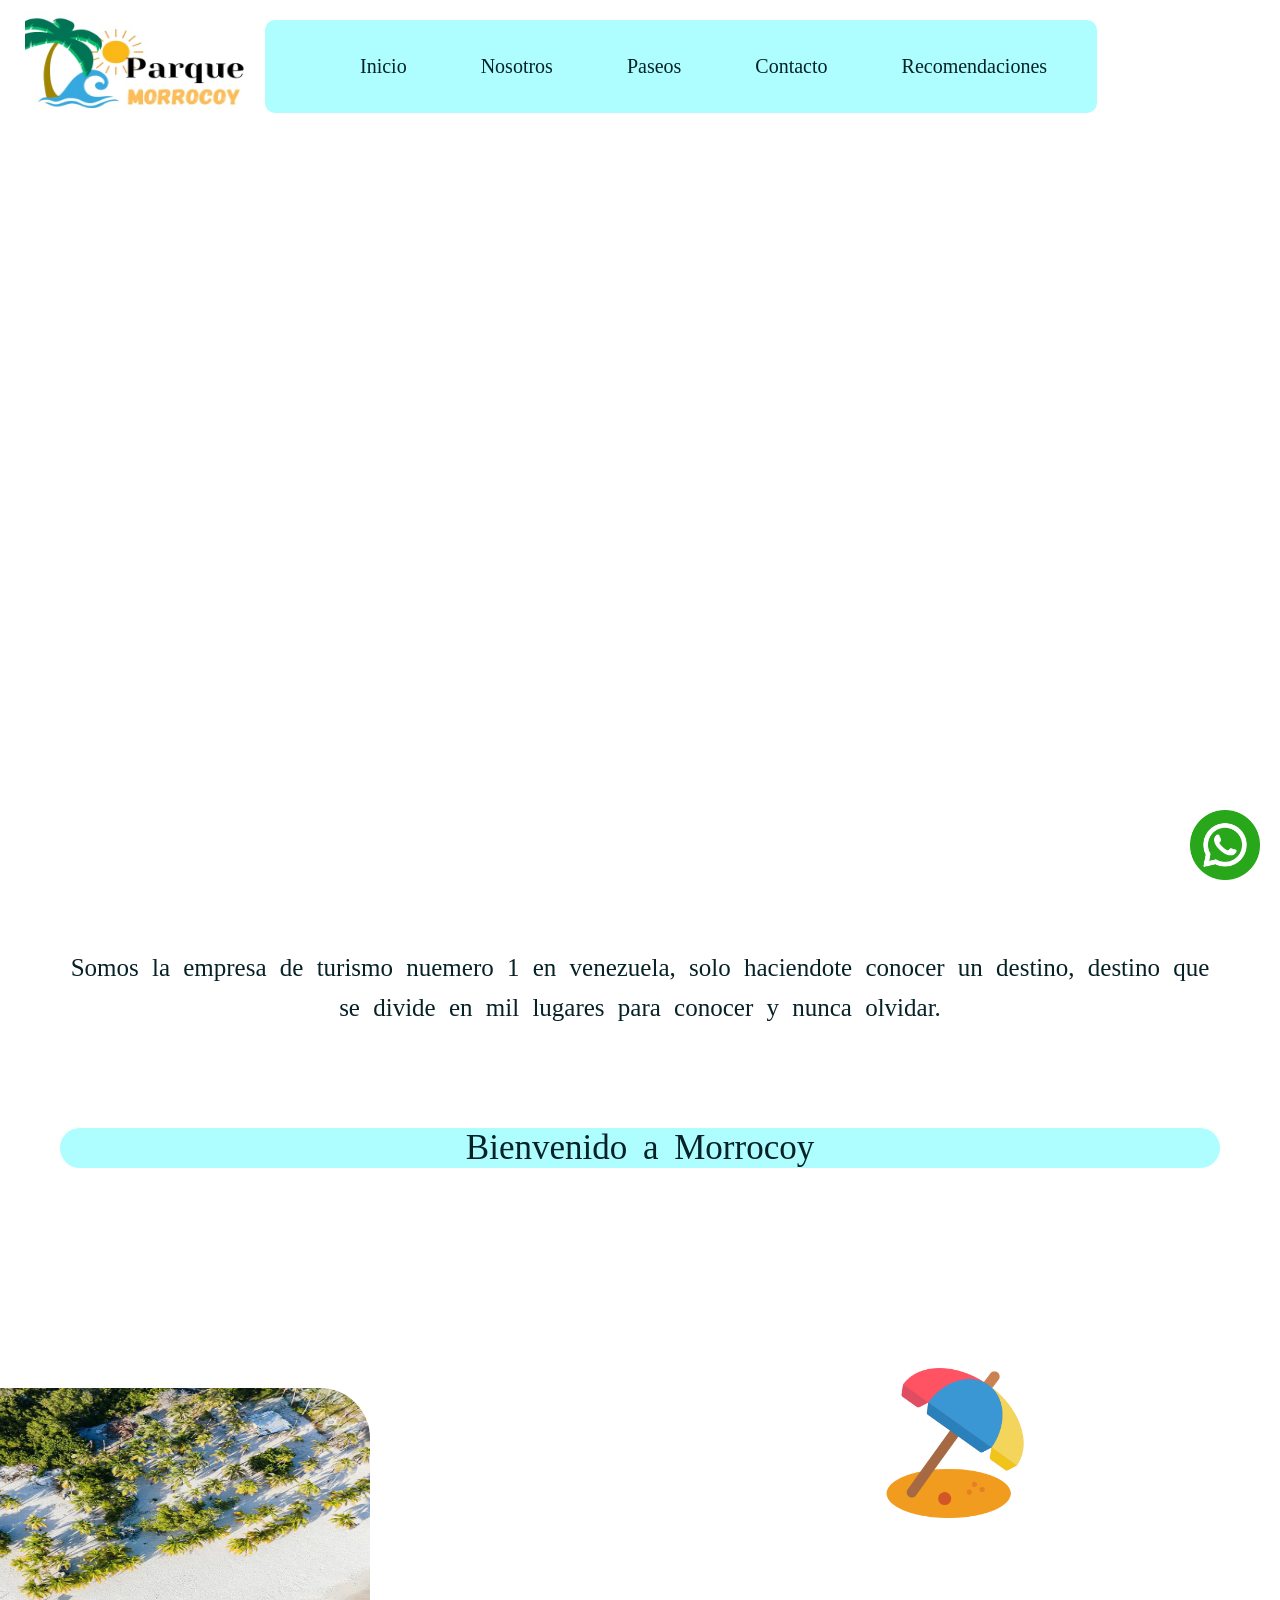
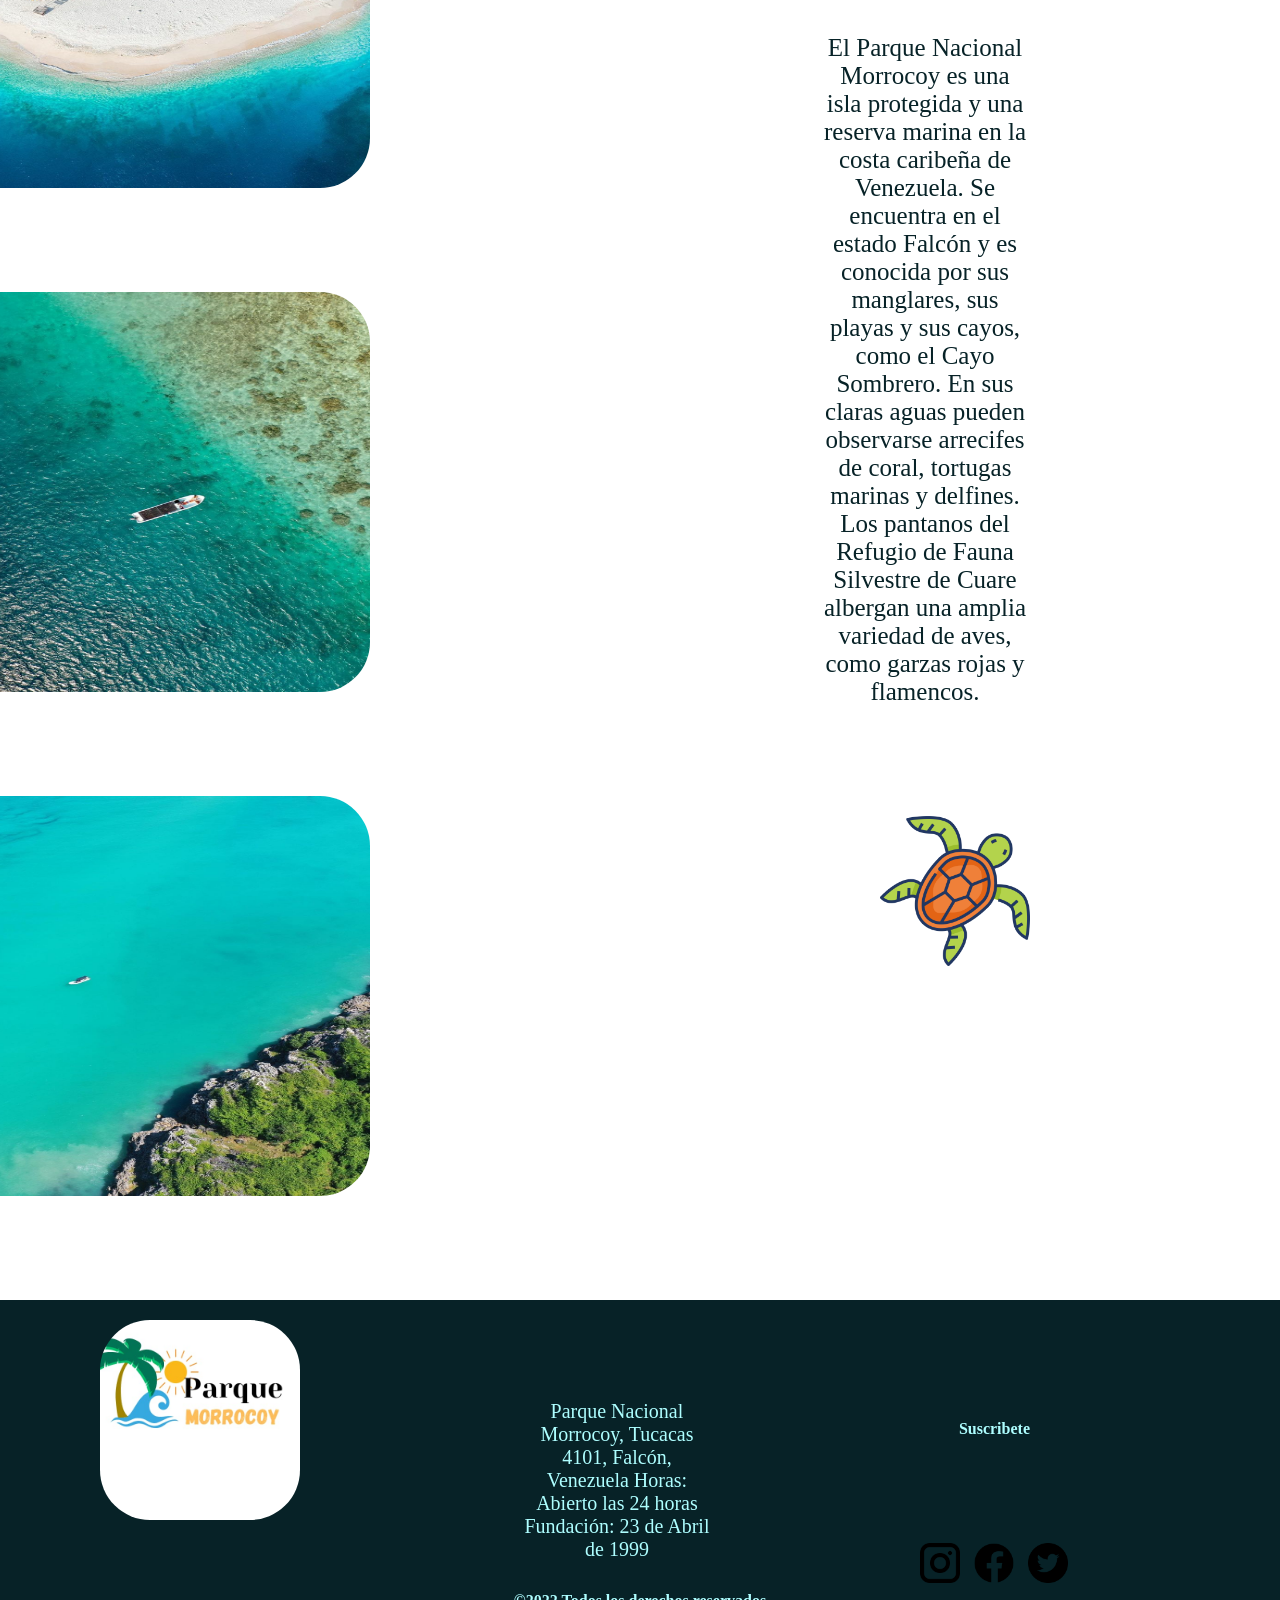
==== index.html @ 807e0ead "inicie git en mi proyecto" ====
<!DOCTYPE html>
<html lang="en">

<head>
    <!--etiquetas meta -->
    <meta charset="UTF-8">
    <meta http-equiv="X-UA-Compatible" content="IE=edge">
    <meta name="viewport" content="width=device-width, initial-scale=1.0">
    <!-- Link de tipografia -->
    <link rel="preconnect" href="https://fonts.googleapis.com">
    <link rel="preconnect" href="https://fonts.gstatic.com" crossorigin>
    <!-- Link Css -->
    <link rel="stylesheet" href="css/estilo.css">
    <!-- titulo de la pagina -->
    <title>Parque Morrocoy</title>
</head>

<body>

    <div class="container">
        <!-- Header -->
        <header class="header">
            <img src="img/logo.jpeg" alt="logo" class="logo">
            <nav class="nav">
                <ul class="ulPadre">
                    <li><a href="index.html">Inicio</a></li>
                    <li><a href="pages/nosotros.html">Nosotros</a></li>
                    <li><a href="pages/paseos.html">Paseos</a>
                        <ul class="ulHijo">
                            <li><a href="">Cayo Sal</a></li>
                            <li><a href="">Cayo Sombrero</a></li>
                            <li><a href="">Cayo Pescador</a></li>
                        </ul>
                    </li>
                    <li><a href="pages/contacto.html">Contacto</a></li>
                    <li><a href="pages/recomendaciones.html">Recomendaciones</a></li>
                </ul>
            </nav>
        </header>

        <!-- Main -->
        <main class="main">
            <div>
                <video src="video/videomorrocoy.mp4" class="video" muted autoplay loop></video>
            </div>
            <p class="parrafo">Somos la empresa de turismo nuemero 1 en venezuela, solo haciendote conocer un destino,
                destino que se divide
                en mil lugares para conocer y nunca olvidar.
            </p>
            <p class="bienvenido">Bienvenido a Morrocoy </p>

            <!-- Seccion de bienvenido -->
            <section>
                <div class="container1">
                    <div class="container__text">
                        <div>
                            <img src="img/sombrilla.png" alt="sombrilla" class="sombrilla">
                        </div>
                        <p class="texto">El Parque Nacional Morrocoy es una isla protegida y una reserva marina en la costa caribeña
                            de
                            Venezuela. Se encuentra en el estado Falcón y es conocida por sus manglares, sus playas y
                            sus
                            cayos, como el Cayo Sombrero. En sus claras aguas pueden observarse arrecifes de coral,
                            tortugas
                            marinas y delfines. Los pantanos del Refugio de Fauna Silvestre de Cuare albergan una amplia
                            variedad de aves, como garzas rojas y flamencos.
                        </p>
                        <div>
                            <img src="img/tortuga.png" alt="tortuga" class=" tortuga ">
                        </div>
                    </div>
                    <div class="container__imagen">
                        <img src="img/imagen8.jpeg" alt="imagenplaya" class="imagen">
                        <img src="img/imagen1.jpeg" alt="imagenmarconbote" class="imagen">
                        <img src="img/imagen2.jpeg" alt="imagenmarconbote" class="imagen">
                    </div>
                </div>
            </section>
        </main>

        <!-- Footer -->
        <footer class="footer">
            <div class="containerFooter">
                <div class="logoFooter">
                    <img src="img/logo.jpeg" alt="logo" class="imagenLogo">
                </div>
                <div>
                    <p class="parrafo__footer">Parque Nacional Morrocoy, Tucacas 4101, Falcón, Venezuela
                        Horas:
                        Abierto las 24 horas
                        Fundación: 23 de Abril de 1999
                    </p>
                </div>
                <div>
                    <h4 class="suscribete">Suscribete</h4>
                    <div class="redes">
                        <img src="img/instagram.png" alt="instagram" class="instagram">
                        <img src="img/facebook.png" alt="facebook" class="facebook">
                        <img src="img/twitter.png" alt="twitter" class="twitter">
                    </div>
                </div>
                <img src="img/whatsapp.png" alt="whatsapp" class="whatsapp">
            </div>
            <div>
                <h4> ©2022 Todos los derechos reservados</h4>
            </div>
        </footer>
    </div>
</body>

</html>
---- css/estilo.css ----
/*reset*/
* {
    margin: 0;
    padding: 0;
}


/* aplicando grid */
.container {
    display: grid;
    grid-template-columns: 1fr 1fr 1fr 1fr;
    grid-template-rows: 0.1fr 0.1fr 0.1fr;
    gap: 0px 0px;
    grid-template-areas:
        "header header header header"
        "main main main main"
        "footer footer footer footer";
    height: 100vh;
}

.header {
    grid-area: header;
}

.footer {
    grid-area: footer;
}

.main {
    grid-area: main;
}


/* Estilo al Body */
body {
    background-color: #ffffff;
    font-family: 'Playfair Display', serif;
    font-family: 'The Nautigal', cursive;
}


/* Estilo al header */
.logo {
    width: 240px;
    height: 200px;
    margin-left: 25px;
}


/* Estilo al nav */
.nav {
    position: fixed;
    width: 65vw;
    margin: 20px 265px;
    background-color: #AEFEFF;
    top: 0;
    left: 0;
    right: 0;
    border-radius: 10px;
}

.nav ul {
    list-style: none;
}

.ulPadre {
    margin-left: 60px;
}

.ulPadre>li {
    position: relative;
    display: inline-block;
}

.ulPadre>li>a {
    display: block;
    text-decoration: none;
    color: #072227;
    padding: 20px;
    margin: 15px;
    font-weight: 90px;
    font-size: 20px;
}

.ulHijo {
    position: absolute;
    background-color: white;
    display: block;
    display: none;
    width: 100%;
}

.ulHijo li a {
    display: block;
    padding: 10px;
    font-size: 20px;
    text-decoration: none;
    color: #072227;

}

.ulPadre li:hover .ulHijo {
    display: block;
}


/* Estilo Seccion Inicio */
/* Main */
h1 {
    color: white;
    background-color: #072227;
    padding: 50px;
    text-align: center;
    font-size: 50px;
}

.video {
    width: 100%;
}

.parrafo {
    margin: 100px 60px;
    text-align: center;
    color: #072227;
    font-size: 25px;
    word-spacing: 7px;
    line-height: 40px;
}

.bienvenido {
    margin: 100px 60px 50px 60px;
    text-align: center;
    color: #072227;
    font-size: 35px;
    word-spacing: 7px;
    background-color: #AEFEFF;
    border-radius: 100px;
}

.container1 {
    display: flex;
    flex-direction: row-reverse;
}

.container__imagen {
    margin-top: 120px;
}

.container__text {
    margin: 150px 250px;
    font-size: 25px;
    color: #072227;
    text-align: center;
}

.tortuga {
    width: 150px;
    margin-top: 110px;
    margin-left: 60px;

}

.sombrilla {
    width: 150px;
    margin-left: 60px;
    margin-bottom: 110px;
}

.imagen {
    width: 500px;
    height: 400px;
    margin: 50px 200px;
    border-radius: 50px;
}


/* Estilo Footer */
footer {
    color: #AEFEFF;
    background-color: #072227;
    text-align: center;
    margin-top: 50px;
    padding: 20px 100px 15px 100px;
}

.containerFooter {
    display: flex;
    flex-direction: row;
}


/* Img whatsapp */
.whatsapp {
    position: fixed;
    bottom: 0;
    right: 0;
    width: 70px;
    margin-right: 20px;
    margin-bottom: 20px;
}

.parrafo__footer {
    color: #AEFEFF;
    font-size: 20px;
    text-align: center;
    display: block;
    margin: 80px 95px 0px 120px
}

.logoFooter {
    margin: 0px 300px 0 0px;
    width: 0px
}

.imagenLogo {
    width: 200px;
    border-radius: 50px;

}

.suscribete {
    margin: 100px 150px;

}

.instagram {
    width: 40px;
    margin: 5px;

}

.facebook {
    width: 40px;
    margin: 5px;
}

.twitter {
    width: 40px;
    margin: 5px;
}


/* Estilo Seccion nosotros */
.imgNosotros {
    width: 700px;
    height: 800px;
    margin: 50px 400px;
    border-radius: 50px;
}

.imgPaseo {
    width: 700px;
    height: 600px;
    margin: 50px 400px;
    border-radius: 50px;
}


/* Estilo Seccion Paseos */
.cayos {
    display: flex;
    flex-direction: row;
    margin: 100px 40px;
}

.texto__cayos {
    margin: 0px 120px;
}

.subtitulo__cayos {
    color: #072227;
    font-size: 30px;
    font-style: italic;
    margin: 10px;
    background-color: #AEFEFF;
    border-radius: 30px;
}

.parrafo__cayos {
    color: #072227;
    font-size: 18px;
    margin: 40px 10px;
    text-align: justify;
    line-height: 35px;
    word-spacing: 18px;
}

.img__cayos {
    width: 500px;
    border-radius: 40px;
}


/* Estilo Seccion Contacto */
.subtitulo__contacto {
    text-align: center;
    margin: 50px;
    font-size: 25px;
}

.formulario {
    background-color: #AEFEFF;
    width: 900px;
    height: 350px;
    margin: auto;
    margin-top: 50px;
    padding-top: 50px;
    font-size: 15px;
    border-radius: 50px;
    border: none;
}

.container__form {
    margin: 40px 230px;
}

label {
    font-size: 20px;
}

.input {
    border-radius: 50px;
    border: none;
    width: 200px;
    height: 30px;
    margin-left: 20px;
}

select {
    margin-left: 20px;
    height: 25px;
}

.enviar {
    background-color: #072227;
    width: 400px;
    block-size: 30px;
    color: #AEFEFF;
    margin-left: 245px;
}

.enviar:hover {
    background-color: white;
}

/* Aqui van las medias queries */
/* Media queries tablet */
@media (max-width: 1024px) and (min-width: 600px) {

    /* Seccion Inicio */
    .nav {
        width: 70%;
        height: 100px;
        margin: 20px 0px 20px 200px;

    }

    .ulPadre>li>a {
        padding: 0;
        margin: 30px 10px;
    }

    .logo {
        width: 17%;
    }

    .main {
        width: 63.6em;
    }

    .container1 {
        display: flex;
        flex-direction: row-reverse;
        justify-content: flex-end;
    }

    .imagen {
        margin: 50px 30px;
        width: 400px;
    }

    .suscribete {
        margin: 50px 0;
    }

    .parrafo__footer {
        margin: 80px 217px 0px 0px;
    }

    .texto {
        font-size: 1.3rem;
        margin-right: 80px;
    }

    .sombrilla {
        margin-right: 100px;
    }

    .tortuga {
        margin-right: 100px;
    }

    /* Seccion Nosotros */
    .imgNosotros {
        margin: 5px 0 5px 200px;
    }


    /* Seccion paseo */
    .imgPaseo {
        margin: 5px 0 5px 200px;
    }

    .img__cayos {
        height: 350px;
    }

    .parrafo__cayos {
        word-spacing: 0.1rem;
    }


}


/* Media queries mobile */
@media (max-width: 599px) and (min-width: 320px) {

    /* Seccion inicio */
    .nav {
        width: 70%;
        height: 100px;
        margin: 20px 0px 20px 200px;

    }

    .ulPadre>li>a {
        padding: 0;
        margin: 30px 10px;
    }

    .logo {
        width: 17%;
    }

    .main {
        width: 63.6em;
    }

    .container1 {
        display: flex;
        flex-direction: row-reverse;
        justify-content: flex-end;
    }

    .imagen {
        margin: 50px 30px;
        width: 400px;
    }

    .suscribete {
        margin: 50px 0;
    }

    .texto {
        font-size: 1.3rem;
        margin-right: 80px;
    }

    .sombrilla {
        margin-right: 100px;
    }

    .tortuga {
        margin-right: 100px;
    }

    .parrafo__footer {
        margin: 80px 217px 0px 0px;
    }

    /* Seccion Nosotros */
    .parrafo {
        font-size: 1.8rem;
        line-height: 3rem;
    }

    .imgNosotros {
        margin: 5px 0 5px 170px;
    }

    /* Seccion Paseos */
    .imgPaseo {
        margin: 5px 0 5px 170px;
    }

    .img__cayos {
        height: 350px;
        margin-top: 150px;
    }

    .texto__cayos {
        margin: 0 30px;
    }

    .parrafo__cayos {
        font-size: 1.8rem;
        word-spacing: 0.1rem;
        line-height: 3rem;
    }


    /* Seccion Contacto */
    .subtitulo__contacto {
        font-size: 2.3rem;
        margin: 120px 20px;
    }

    .formulario {
        height: 800px;
        padding-bottom: 30px;
        margin-bottom: 100px;
    }

    label {
        font-size: 2rem;
        word-spacing: 0.5rem;
    }

    .input {
        width: 230px;
        height: 55px;
        margin-top: 30px;
        margin-left: auto;
    }

    select {
        width: 230px;
        height: 55px;
        margin-top: 30px;
        margin-left: auto;
    }

    .enviar {
        width: 450px;
        block-size: 65px;
        font-size: 2rem;
    }


    /* Seccion Recomendaciones */
    .recomendaciones p {
        font-size: 2.5rem;
        line-height: 5rem;
        margin: 150px 60px;
    }
}
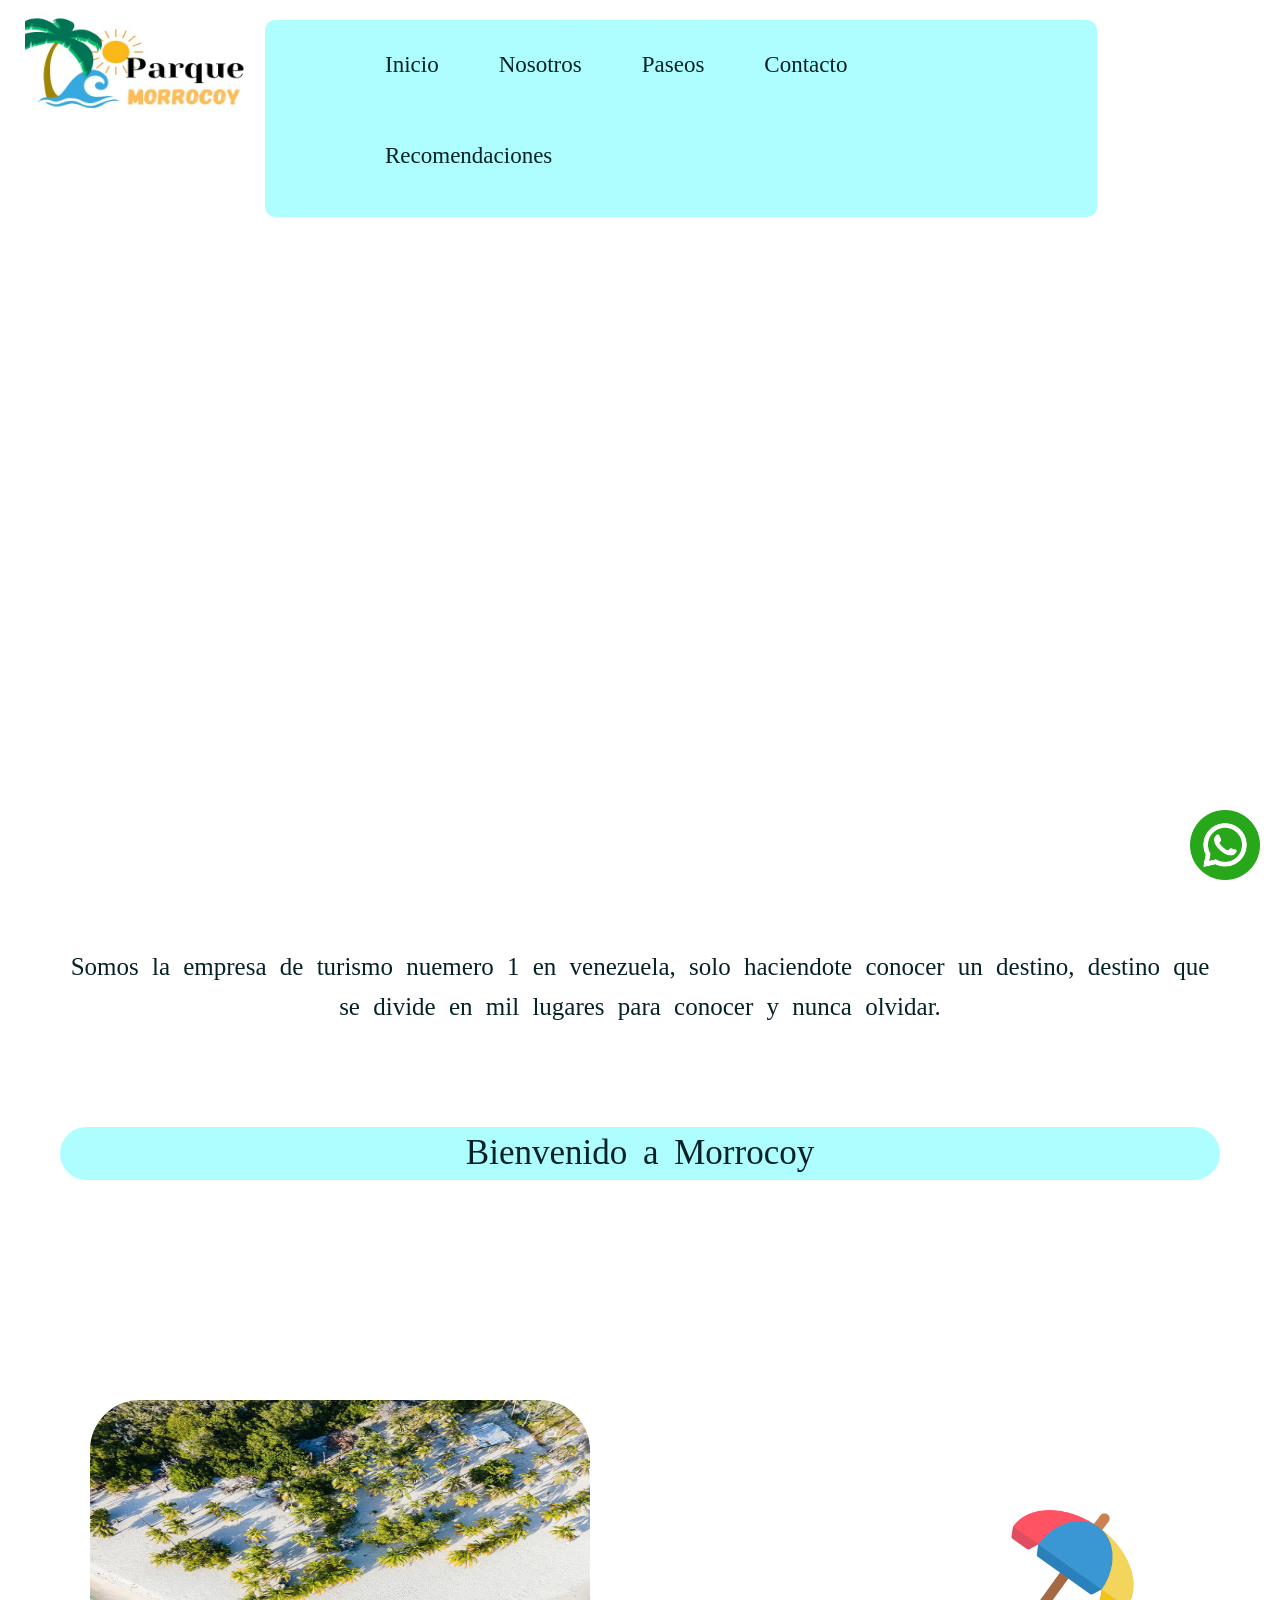
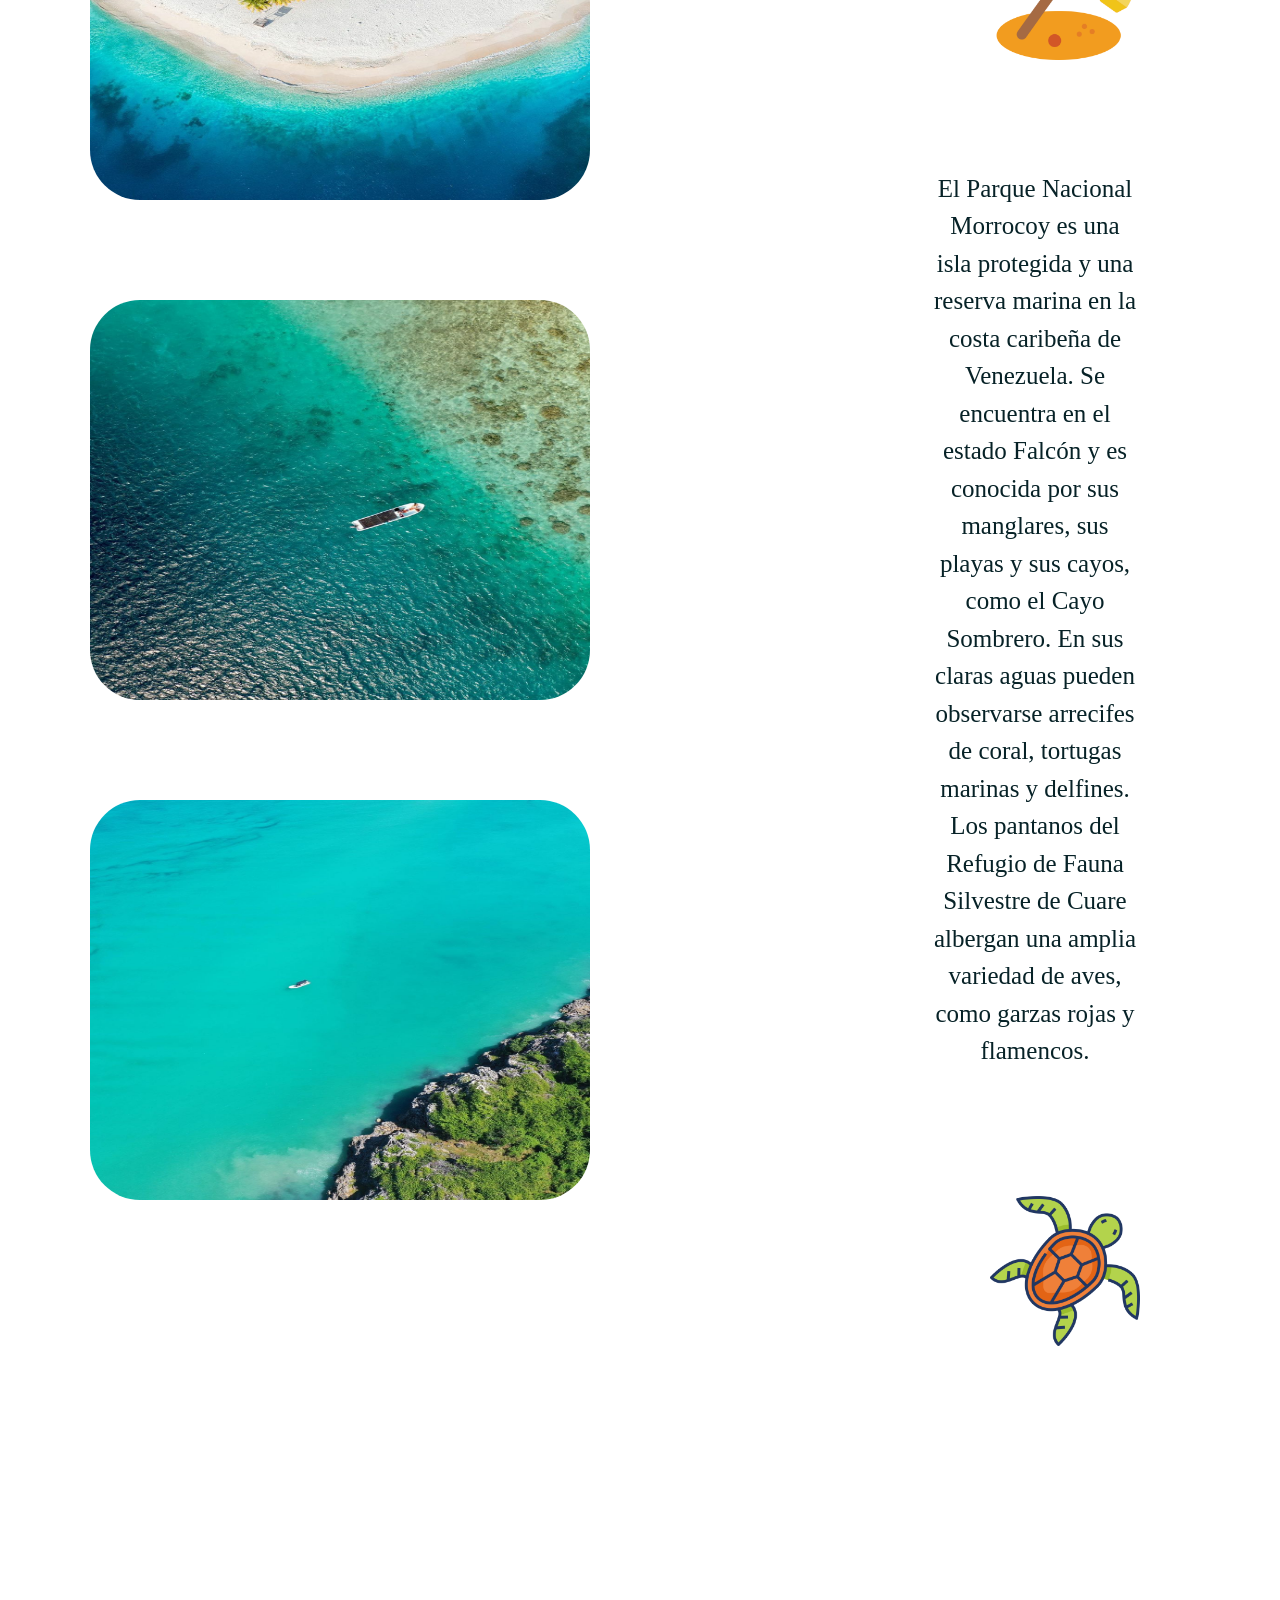
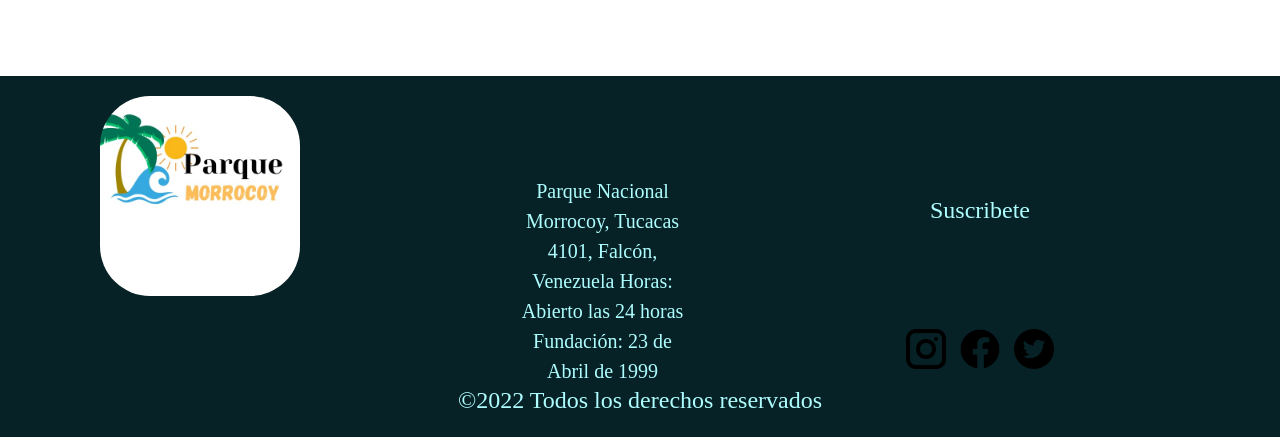
==== commit 38c7ef6f: "maquete las secciones con grid, agregue imagenes en la seccion contacto y recomendaciones, y aguegue" ====
--- a/index.html
+++ b/index.html
@@ -9,6 +9,11 @@
     <!-- Link de tipografia -->
     <link rel="preconnect" href="https://fonts.googleapis.com">
     <link rel="preconnect" href="https://fonts.gstatic.com" crossorigin>
+    <!-- link de animaciones -->
+    <link rel="stylesheet" href="https://cdnjs.cloudflare.com/ajax/libs/animate.css/4.1.1/animate.min.css" />
+    <!-- link css de boostrap -->
+    <link href="https://cdn.jsdelivr.net/npm/bootstrap@5.1.3/dist/css/bootstrap.min.css" rel="stylesheet"
+        integrity="sha384-1BmE4kWBq78iYhFldvKuhfTAU6auU8tT94WrHftjDbrCEXSU1oBoqyl2QvZ6jIW3" crossorigin="anonymous">
     <!-- Link Css -->
     <link rel="stylesheet" href="css/estilo.css">
     <!-- titulo de la pagina -->
@@ -16,8 +21,7 @@
 </head>
 
 <body>
-
-    <div class="container">
+    <div class="contenedor">
         <!-- Header -->
         <header class="header">
             <img src="img/logo.jpeg" alt="logo" class="logo">
@@ -47,16 +51,17 @@
                 destino que se divide
                 en mil lugares para conocer y nunca olvidar.
             </p>
-            <p class="bienvenido">Bienvenido a Morrocoy </p>
+            <p class="bienvenido animate__animated animate__bounce">Bienvenido a Morrocoy </p>
 
             <!-- Seccion de bienvenido -->
             <section>
-                <div class="container1">
-                    <div class="container__text">
+                <div class="contenedor1">
+                    <div class="contenedor__text">
                         <div>
                             <img src="img/sombrilla.png" alt="sombrilla" class="sombrilla">
                         </div>
-                        <p class="texto">El Parque Nacional Morrocoy es una isla protegida y una reserva marina en la costa caribeña
+                        <p class="texto">El Parque Nacional Morrocoy es una isla protegida y una reserva marina en la
+                            costa caribeña
                             de
                             Venezuela. Se encuentra en el estado Falcón y es conocida por sus manglares, sus playas y
                             sus
@@ -69,7 +74,7 @@
                             <img src="img/tortuga.png" alt="tortuga" class=" tortuga ">
                         </div>
                     </div>
-                    <div class="container__imagen">
+                    <div class="contenedor__imagen">
                         <img src="img/imagen8.jpeg" alt="imagenplaya" class="imagen">
                         <img src="img/imagen1.jpeg" alt="imagenmarconbote" class="imagen">
                         <img src="img/imagen2.jpeg" alt="imagenmarconbote" class="imagen">
@@ -80,7 +85,7 @@
 
         <!-- Footer -->
         <footer class="footer">
-            <div class="containerFooter">
+            <div class="contenedorFooter">
                 <div class="logoFooter">
                     <img src="img/logo.jpeg" alt="logo" class="imagenLogo">
                 </div>
@@ -106,6 +111,11 @@
             </div>
         </footer>
     </div>
+
+    <!-- link de js bootstrap -->
+    <script src="https://cdn.jsdelivr.net/npm/bootstrap@5.1.3/dist/js/bootstrap.bundle.min.js"
+        integrity="sha384-ka7Sk0Gln4gmtz2MlQnikT1wXgYsOg+OMhuP+IlRH9sENBO0LRn5q+8nbTov4+1p"
+        crossorigin="anonymous"></script>
 </body>
 
 </html>
--- a/css/estilo.css
+++ b/css/estilo.css
@@ -6,7 +6,7 @@
 
 
 /* aplicando grid */
-.container {
+.contenedor {
     display: grid;
     grid-template-columns: 1fr 1fr 1fr 1fr;
     grid-template-rows: 0.1fr 0.1fr 0.1fr;
@@ -44,6 +44,8 @@
     width: 240px;
     height: 200px;
     margin-left: 25px;
+    background-color: #42f5320e;
+
 }
 
 
@@ -52,11 +54,12 @@
     position: fixed;
     width: 65vw;
     margin: 20px 265px;
-    background-color: #AEFEFF;
+    background-color: #42f53200;
     top: 0;
     left: 0;
     right: 0;
     border-radius: 10px;
+    background-color: #AEFEFF;
 }
 
 .nav ul {
@@ -70,6 +73,8 @@
 .ulPadre>li {
     position: relative;
     display: inline-block;
+    border: solid #AEFEFF;
+    border-radius: 60px;
 }
 
 .ulPadre>li>a {
@@ -77,17 +82,24 @@
     text-decoration: none;
     color: #072227;
     padding: 20px;
-    margin: 15px;
+    margin: 5px;
     font-weight: 90px;
-    font-size: 20px;
+    font-size: 23px;
+}
+
+a:hover {
+    background-color: white;
+    border-radius: 50px;
+    border: solid #ffce2c;
+    transform: scale(1.1);
 }
 
 .ulHijo {
     position: absolute;
-    background-color: white;
     display: block;
     display: none;
     width: 100%;
+
 }
 
 .ulHijo li a {
@@ -96,7 +108,7 @@
     font-size: 20px;
     text-decoration: none;
     color: #072227;
-
+    transition: 0.3s;
 }
 
 .ulPadre li:hover .ulHijo {
@@ -137,21 +149,22 @@
     border-radius: 100px;
 }
 
-.container1 {
+.contenedor1 {
     display: flex;
     flex-direction: row-reverse;
 }
 
-.container__imagen {
+.contenedor__imagen {
     margin-top: 120px;
 }
 
-.container__text {
-    margin: 150px 250px;
+.contenedor__text {
+    margin: 280px 140px;
     font-size: 25px;
     color: #072227;
     text-align: center;
 }
+
 
 .tortuga {
     width: 150px;
@@ -171,7 +184,10 @@
     height: 400px;
     margin: 50px 200px;
     border-radius: 50px;
-}
+
+}
+
+
 
 
 /* Estilo Footer */
@@ -183,7 +199,7 @@
     padding: 20px 100px 15px 100px;
 }
 
-.containerFooter {
+.contenedorFooter {
     display: flex;
     flex-direction: row;
 }
@@ -197,6 +213,11 @@
     width: 70px;
     margin-right: 20px;
     margin-bottom: 20px;
+    transition: 0.4s;
+}
+
+.whatsapp:hover {
+    transform: scale(1.4);
 }
 
 .parrafo__footer {
@@ -288,6 +309,11 @@
 .img__cayos {
     width: 500px;
     border-radius: 40px;
+    transition: 0.4s;
+}
+
+.img__cayos:hover {
+    transform: scale(1.1);
 }
 
 
@@ -310,7 +336,7 @@
     border: none;
 }
 
-.container__form {
+.contenedor__form {
     margin: 40px 230px;
 }
 
@@ -343,16 +369,54 @@
     background-color: white;
 }
 
+.asesorPadre {
+    display: flex;
+    justify-content: center;
+    margin: 200px;
+}
+
+.asesor {
+    width: 500px;
+    border: solid #AEFEFF;
+    margin: 20px;
+    transition: 0.3s;
+}
+
+.asesor:hover {
+    transform: scale(1.1);
+}
+
+.asesorHijo{
+    display: flex;
+    flex-direction: column;
+    align-items: center;
+}
+
+/* estilo seccion recomendaciones */
+.guia {
+    display: flex;
+    justify-content: space-between;
+}
+
+.tips {
+    width: 500px;
+
+}
+
 /* Aqui van las medias queries */
 /* Media queries tablet */
 @media (max-width: 1024px) and (min-width: 600px) {
 
     /* Seccion Inicio */
     .nav {
-        width: 70%;
+        width: 75%;
         height: 100px;
         margin: 20px 0px 20px 200px;
 
+    }
+
+    .ulPadre {
+        margin-left: 20px;
     }
 
     .ulPadre>li>a {
@@ -368,7 +432,7 @@
         width: 63.6em;
     }
 
-    .container1 {
+    .contenedor1 {
         display: flex;
         flex-direction: row-reverse;
         justify-content: flex-end;
@@ -419,6 +483,19 @@
         word-spacing: 0.1rem;
     }
 
+    
+    /* Seccion Contacto */
+    .asesor{
+        width: 455px;
+    }
+
+    /* Seccion recomendaciones */
+    .guia {
+        display: flex;
+        flex-direction: column;
+        align-items: center;
+    }
+
 
 }
 
@@ -428,10 +505,14 @@
 
     /* Seccion inicio */
     .nav {
-        width: 70%;
+        width: 75%;
         height: 100px;
         margin: 20px 0px 20px 200px;
 
+    }
+
+    .ulPadre {
+        margin-left: 20px;
     }
 
     .ulPadre>li>a {
@@ -447,7 +528,7 @@
         width: 63.6em;
     }
 
-    .container1 {
+    .contenedor1 {
         display: flex;
         flex-direction: row-reverse;
         justify-content: flex-end;
@@ -547,6 +628,18 @@
         font-size: 2rem;
     }
 
+    .asesorPadre {
+        display: flex;
+        flex-direction: column;
+        align-items: center;
+        margin: 200px 0;
+    }
+
+    .asesor {
+        width: 880px;
+        height: 625px;
+    }
+
 
     /* Seccion Recomendaciones */
     .recomendaciones p {
@@ -554,4 +647,14 @@
         line-height: 5rem;
         margin: 150px 60px;
     }
+
+    .guia {
+        display: flex;
+        flex-direction: column;
+        align-items: center;
+    }
+
+    .tips {
+        width: 880px;
+    }
 }
